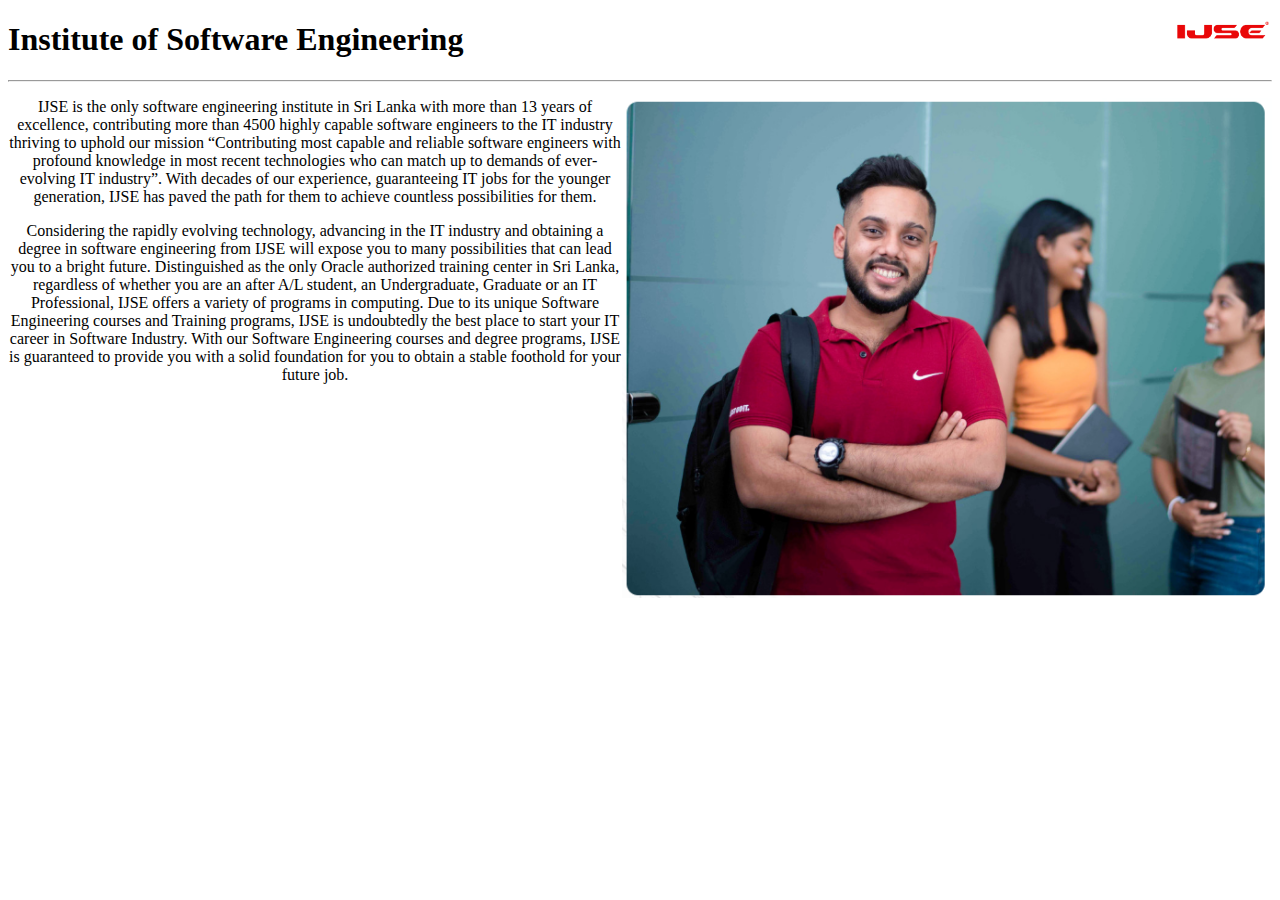
==== index.html @ 97906d69 "LECTURE DAY 01" ====
<!DOCTYPE html>
<html lang="en">
<head>
    <!-- meta data -->
    <meta charset="UTF-8">
    <meta name = "keywords" content = "html, css, javascript">
    <meta name = "description" content="IJSE | Institute of Software Engineering | Sri Lanka's #1 Software Engineering Institute">
    <meta name = "author" content="S.A Heshan Dinuka Lakmal">
    <meta name = "view port" content="width = device-width, initial scale = 1.0">

    <title>IJSE | Institute of Software Engineering | Sri Lanka's #1 Software Engineering Institute</title>
    <link rel = "icon" type = "image/ico" href = "images/IJSE-png.ico">

</head>
    <body>
        <h1>Institute of Software Engineering
            <!--I have add there image at image folder-->
            <img src="/images/IJSE png.png" alt="image" height="20px" width="100px" align="right">
        </h1>

        <hr>

        <p align= "center">
            <img src = "/images/img.png" alter = "students image" align = "right" height="500px" width="650px">
                IJSE is the only software engineering institute in Sri Lanka with more than
                13 years of excellence, contributing more than 4500 highly capable software
                engineers to the IT industry thriving to uphold our mission “Contributing most
                capable and reliable software engineers with profound knowledge in most recent
                technologies who can match up to demands of ever-evolving IT industry”. With decades
                of our experience, guaranteeing IT jobs for the younger generation, IJSE has paved
                the path for them to achieve countless possibilities for them.
            <p align = "center">
            Considering the rapidly evolving technology, advancing in the IT industry and
            obtaining a degree in software engineering from IJSE will expose you to many possibilities
            that can lead you to a bright future. Distinguished as the only Oracle authorized training
            center in Sri Lanka, regardless of whether you are an after A/L student, an Undergraduate,
            Graduate or an IT Professional, IJSE offers a variety of programs in computing. Due to its
            unique Software Engineering courses and Training programs, IJSE is undoubtedly the best
            place to start your IT career in Software Industry. With our Software Engineering courses
             and degree programs, IJSE is guaranteed to provide you with a solid foundation for you to
             obtain a stable foothold for your future job.
            </p>
        </p>
    </body>
</html>
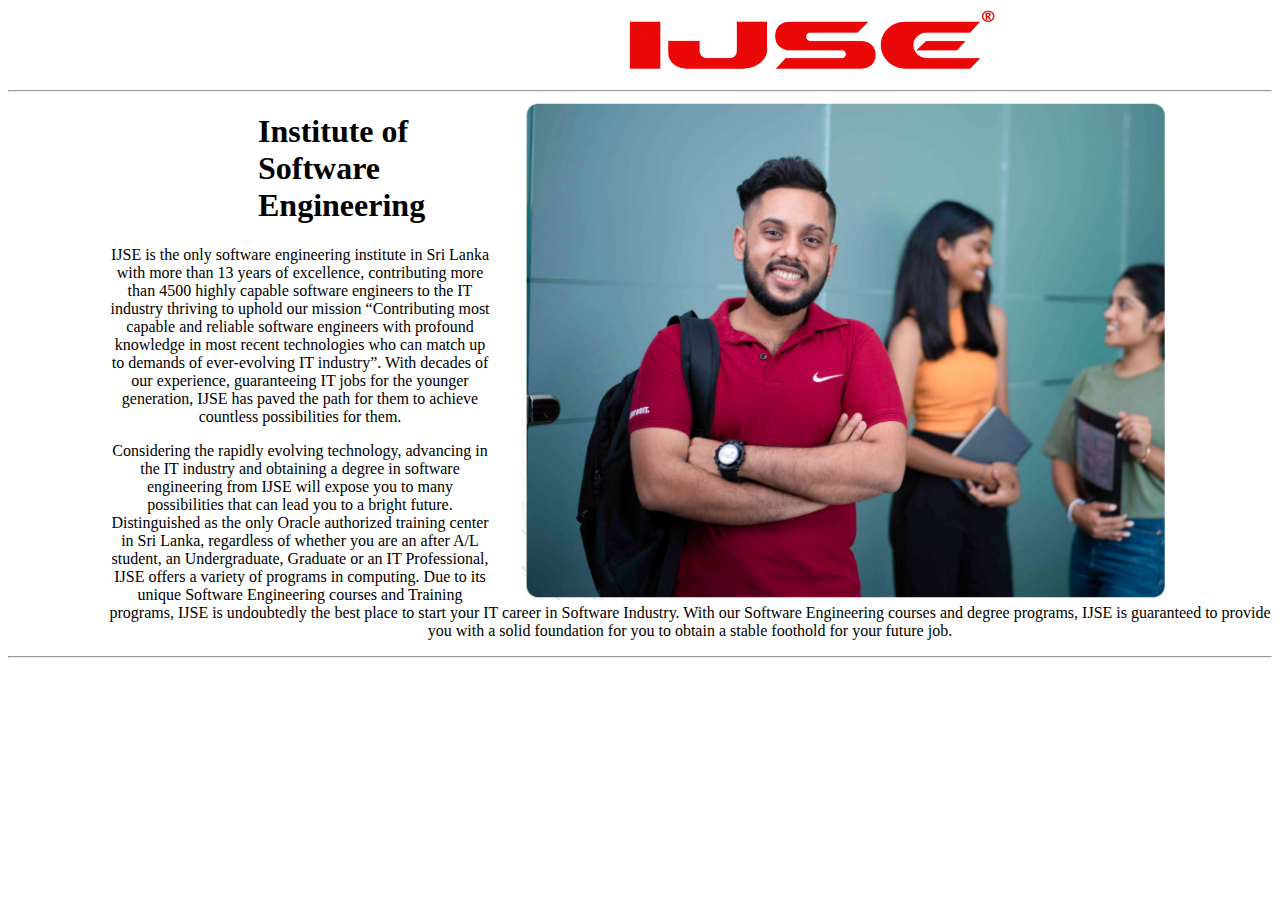
==== commit 6dad8a56: ".." ====
--- a/index.html
+++ b/index.html
@@ -11,17 +11,43 @@
     <title>IJSE | Institute of Software Engineering | Sri Lanka's #1 Software Engineering Institute</title>
     <link rel = "icon" type = "image/ico" href = "images/IJSE-png.ico">
 
+    <style>
+        p{
+            margin-left: 100px;
+        }
+
+        .ijse{
+            padding-left: 600px;
+        }
+
+        .mainText{
+            padding-left: 250px;
+        }
+
+        .mainText:hover{
+            color: darkgray;
+        }
+
+        .mainImage{
+            padding-left: 30px;
+            padding-right: 100px;
+            transition: 1s;
+        }
+
+        .mainImage:hover{
+            transform: scale(1.03);
+        }
+    </style>
+
 </head>
     <body>
-        <h1>Institute of Software Engineering
-            <!--I have add there image at image folder-->
-            <img src="/images/IJSE png.png" alt="image" height="20px" width="100px" align="right">
-        </h1>
-
+        <!--I have add there image at image folder-->
+        <img src="/images/IJSE png.png" alt="image" width= "400px" height="70px" class = "ijse">
         <hr>
 
+        <img src = "/images/img.png" alter = "students image" align = "right" height="500px" width="650px" class = "mainImage">
+        <h1 class = "mainText" >Institute of Software Engineering</h1>
         <p align= "center">
-            <img src = "/images/img.png" alter = "students image" align = "right" height="500px" width="650px">
                 IJSE is the only software engineering institute in Sri Lanka with more than
                 13 years of excellence, contributing more than 4500 highly capable software
                 engineers to the IT industry thriving to uphold our mission “Contributing most
@@ -29,7 +55,7 @@
                 technologies who can match up to demands of ever-evolving IT industry”. With decades
                 of our experience, guaranteeing IT jobs for the younger generation, IJSE has paved
                 the path for them to achieve countless possibilities for them.
-            <p align = "center">
+        <p align = "center">
             Considering the rapidly evolving technology, advancing in the IT industry and
             obtaining a degree in software engineering from IJSE will expose you to many possibilities
             that can lead you to a bright future. Distinguished as the only Oracle authorized training
@@ -39,6 +65,7 @@
             place to start your IT career in Software Industry. With our Software Engineering courses
              and degree programs, IJSE is guaranteed to provide you with a solid foundation for you to
              obtain a stable foothold for your future job.
+            <hr>
             </p>
         </p>
     </body>
